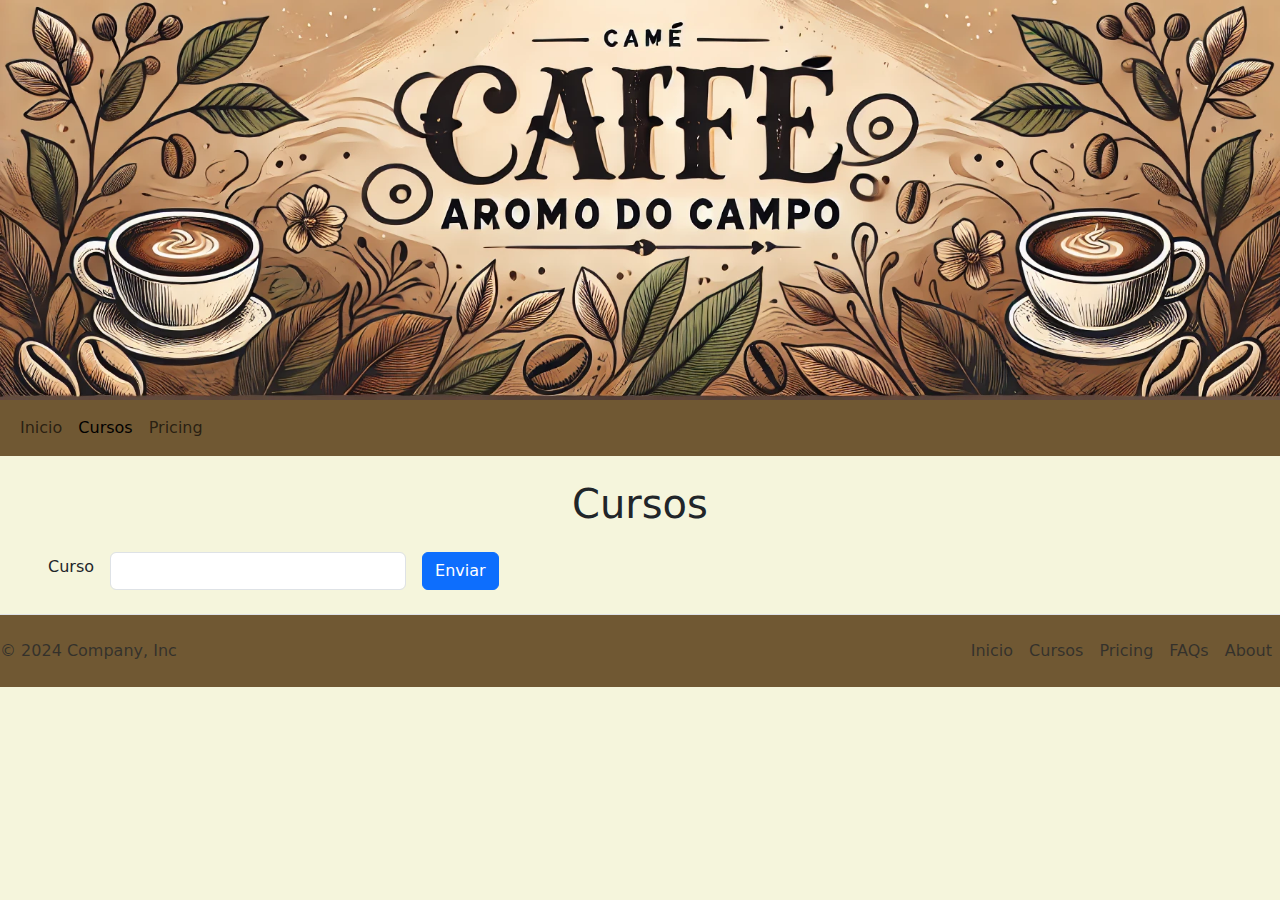
==== cursos.html @ 38ca7b42 "inicio do desenvolvimento" ====
<!DOCTYPE html>
<html lang="pt-br">

<head>
    <meta charset="UTF-8">
    <meta name="viewport" content="width=device-width, initial-scale=1.0">
    <title>Document</title>
    <link href="https://cdn.jsdelivr.net/npm/bootstrap@5.3.3/dist/css/bootstrap.min.css" rel="stylesheet"
        integrity="sha384-QWTKZyjpPEjISv5WaRU9OFeRpok6YctnYmDr5pNlyT2bRjXh0JMhjY6hW+ALEwIH" crossorigin="anonymous">
    <link rel="stylesheet" href="style.css">

</head>

<body>
    <header></header>
    <nav class="navbar navbar-expand">
        <div class="container-fluid">
            <div class="collapse navbar-collapse" id="navbarNavAltMarkup">
                <div class="navbar-nav">
                    <a class="nav-link" href="index.html">Inicio</a>
                    <a class="nav-link active" aria-current="page" href="cursos.html">Cursos</a>
                    <a class="nav-link" href="#">Pricing</a>
                </div>
            </div>
        </div>
    </nav>
    <main class="mx-5">
        <h1 class="text-center my-4 fs-1 w-100">Cursos</h1>
        <form action="">
            <div class="mb-3 d-flex gap-3 align-items-center">
                <label for="curso" class="form-label">Curso</label>
                <input type="text" class="form-control w-25" id="curso" aria-describedby="curso">
                <button type="submit" class="btn btn-primary">Enviar</button>
            </div>
        </form>
    </main>
    <footer class="d-flex flex-wrap justify-content-between align-items-center py-3 mt-4 border-top">
        <p class="col-md-4 mb-0 text-body-secondary">© 2024 Company, Inc</p>

        <a href="/"
            class="col-md-4 d-flex align-items-center justify-content-center mb-3 mb-md-0 me-md-auto link-body-emphasis text-decoration-none">
        </a>

        <ul class="nav col-md-4 justify-content-end">
            <li class="nav-item"><a href="index.html" class="nav-link px-2 text-body-secondary">Inicio</a></li>
            <li class="nav-item"><a href="cursos.html" class="nav-link px-2 text-body-secondary">Cursos</a></li>
            <li class="nav-item"><a href="#" class="nav-link px-2 text-body-secondary">Pricing</a></li>
            <li class="nav-item"><a href="#" class="nav-link px-2 text-body-secondary">FAQs</a></li>
            <li class="nav-item"><a href="#" class="nav-link px-2 text-body-secondary">About</a></li>
        </ul>
    </footer>
    <script src="https://cdn.jsdelivr.net/npm/@popperjs/core@2.11.8/dist/umd/popper.min.js"
        integrity="sha384-I7E8VVD/ismYTF4hNIPjVp/Zjvgyol6VFvRkX/vR+Vc4jQkC+hVqc2pM8ODewa9r"
        crossorigin="anonymous"></script>
    <script src="https://cdn.jsdelivr.net/npm/bootstrap@5.3.3/dist/js/bootstrap.min.js"
        integrity="sha384-0pUGZvbkm6XF6gxjEnlmuGrJXVbNuzT9qBBavbLwCsOGabYfZo0T0to5eqruptLy"
        crossorigin="anonymous"></script>
</body>

</html>
---- style.css ----
body{
    background-color: #F5F5DC;
    min-height: 100vh;
}
header{
    width: 100%; /* Largura total da página */
    height: 400px; /* Altura ajustável conforme o design desejado */
    background-image: url('banner.webp'); /* Substitua pelo caminho da imagem */
    background-size: cover; /* Ajusta a imagem para cobrir toda a área do banner */
    background-position: center; /* Centraliza a imagem */
    background-repeat: no-repeat; /* Impede a repetição da imagem */
}
nav{
    background-color: rgb(112, 88, 51);
}
.i-p{
    text-align: justify;
    font-family: Verdana;
    font-size: 12pt;
}
.i-img1 {
    width: 100%; 
    height: auto; 
}
.i-sec{
    width: 50%;
}
.i-img2{
    width: 30%;
    text-align: center;
}
footer{
    background-color: rgb(112, 88, 51);
}
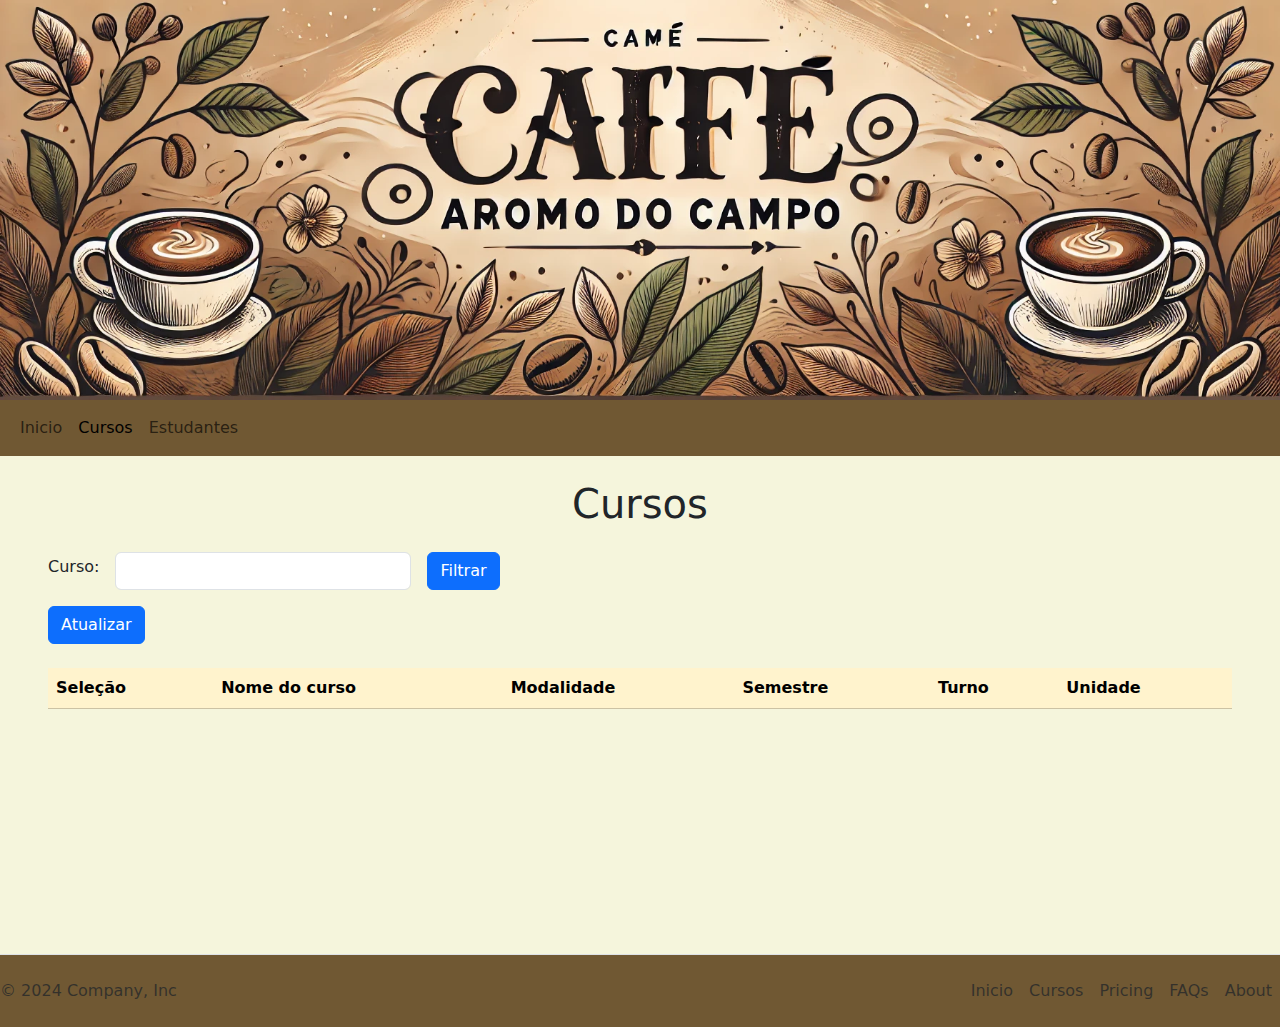
==== commit ee7ea511: "desenvolvimento logico" ====
--- a/cursos.html
+++ b/cursos.html
@@ -8,6 +8,8 @@
     <link href="https://cdn.jsdelivr.net/npm/bootstrap@5.3.3/dist/css/bootstrap.min.css" rel="stylesheet"
         integrity="sha384-QWTKZyjpPEjISv5WaRU9OFeRpok6YctnYmDr5pNlyT2bRjXh0JMhjY6hW+ALEwIH" crossorigin="anonymous">
     <link rel="stylesheet" href="style.css">
+    <script src="https://ajax.googleapis.com/ajax/libs/jquery/3.7.1/jquery.min.js"></script>
+    <link rel="stylesheet" href="https://cdn.datatables.net/1.13.1/css/jquery.dataTables.min.css">
 
 </head>
 
@@ -19,18 +21,37 @@
                 <div class="navbar-nav">
                     <a class="nav-link" href="index.html">Inicio</a>
                     <a class="nav-link active" aria-current="page" href="cursos.html">Cursos</a>
-                    <a class="nav-link" href="#">Pricing</a>
+                    <a class="nav-link" href="estudantes.html">Estudantes</a>
                 </div>
             </div>
         </div>
     </nav>
     <main class="mx-5">
         <h1 class="text-center my-4 fs-1 w-100">Cursos</h1>
-        <form action="">
+        <form class="form-pesquisa">
             <div class="mb-3 d-flex gap-3 align-items-center">
-                <label for="curso" class="form-label">Curso</label>
+                <label for="curso" class="form-label">Curso:</label>
                 <input type="text" class="form-control w-25" id="curso" aria-describedby="curso">
-                <button type="submit" class="btn btn-primary">Enviar</button>
+                <button type="button" onclick="buscarCursos()" class="btn btn-primary">Filtrar</button>
+            </div>
+        </form>
+        <form onsubmit="return validarSelecao(event)">
+            <input type="submit" value="Atualizar" class="btn btn-primary">
+            <div class="mt-4">
+                <table class="table table-warning table-striped" id="tabela-cursos">
+                    <thead>
+                        <tr>
+                            <th>Seleção</th>
+                            <th>Nome do curso</th>
+                            <th>Modalidade</th>
+                            <th>Semestre</th>
+                            <th>Turno</th>
+                            <th>Unidade</th>
+                        </tr>
+                    </thead>
+                    <tbody class="c-tbody">
+                    </tbody>
+                </table>
             </div>
         </form>
     </main>
@@ -55,6 +76,9 @@
     <script src="https://cdn.jsdelivr.net/npm/bootstrap@5.3.3/dist/js/bootstrap.min.js"
         integrity="sha384-0pUGZvbkm6XF6gxjEnlmuGrJXVbNuzT9qBBavbLwCsOGabYfZo0T0to5eqruptLy"
         crossorigin="anonymous"></script>
+    <script src="https://cdn.datatables.net/1.13.1/js/jquery.dataTables.min.js"></script>
+
+    <script src="script.js"></script>
 </body>
 
 </html>--- a/style.css
+++ b/style.css
@@ -5,13 +5,16 @@
 header{
     width: 100%; /* Largura total da página */
     height: 400px; /* Altura ajustável conforme o design desejado */
-    background-image: url('banner.webp'); /* Substitua pelo caminho da imagem */
+    background-image: url('imgs/banner.webp'); /* Substitua pelo caminho da imagem */
     background-size: cover; /* Ajusta a imagem para cobrir toda a área do banner */
     background-position: center; /* Centraliza a imagem */
     background-repeat: no-repeat; /* Impede a repetição da imagem */
 }
 nav{
     background-color: rgb(112, 88, 51);
+}
+main{
+    min-height: 50vh;   
 }
 .i-p{
     text-align: justify;
@@ -29,6 +32,11 @@
     width: 30%;
     text-align: center;
 }
+.msgsucesso{
+    font-family: Arial;
+    font-size: 12pt;
+
+}
 footer{
     background-color: rgb(112, 88, 51);
 }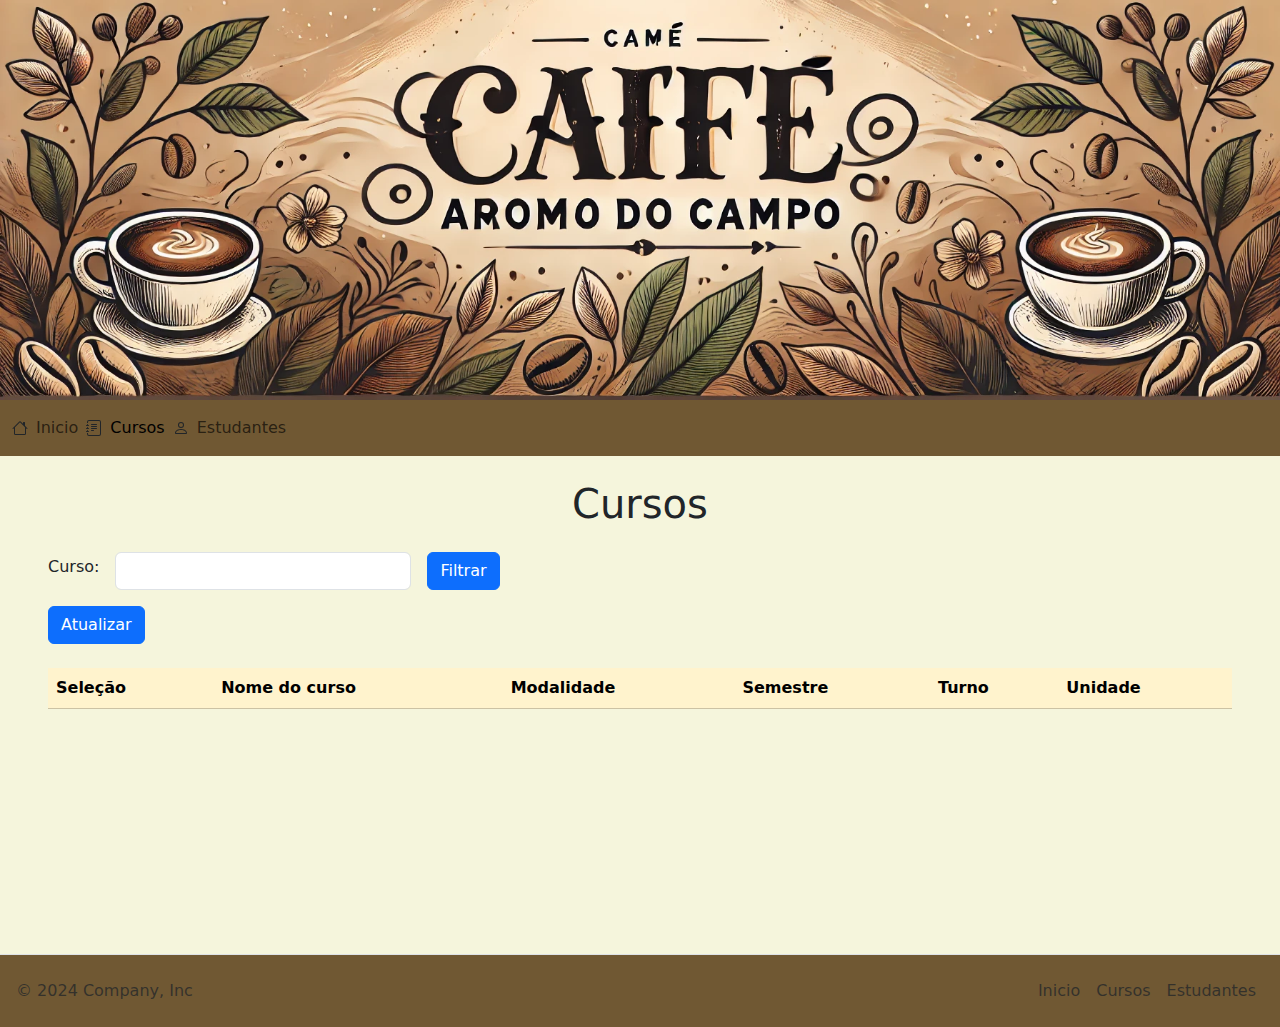
==== commit 5e35a7cb: "adicao de icone no menu" ====
--- a/cursos.html
+++ b/cursos.html
@@ -19,9 +19,26 @@
         <div class="container-fluid">
             <div class="collapse navbar-collapse" id="navbarNavAltMarkup">
                 <div class="navbar-nav">
-                    <a class="nav-link" href="index.html">Inicio</a>
-                    <a class="nav-link active" aria-current="page" href="cursos.html">Cursos</a>
-                    <a class="nav-link" href="estudantes.html">Estudantes</a>
+                    <div class="d-flex align-items-center">
+                        <svg xmlns="http://www.w3.org/2000/svg" width="16" height="16" fill="currentColor" class="bi bi-house" viewBox="0 0 16 16">
+                            <path d="M8.707 1.5a1 1 0 0 0-1.414 0L.646 8.146a.5.5 0 0 0 .708.708L2 8.207V13.5A1.5 1.5 0 0 0 3.5 15h9a1.5 1.5 0 0 0 1.5-1.5V8.207l.646.647a.5.5 0 0 0 .708-.708L13 5.793V2.5a.5.5 0 0 0-.5-.5h-1a.5.5 0 0 0-.5.5v1.293zM13 7.207V13.5a.5.5 0 0 1-.5.5h-9a.5.5 0 0 1-.5-.5V7.207l5-5z"/>
+                        </svg>
+                        <a class="nav-link " aria-current="page" href="index.html">Inicio</a>
+                    </div>
+                    <div class="d-flex align-items-center">
+                        <svg xmlns="http://www.w3.org/2000/svg" width="16" height="16" fill="currentColor" class="bi bi-journal-text" viewBox="0 0 16 16">
+                            <path d="M5 10.5a.5.5 0 0 1 .5-.5h2a.5.5 0 0 1 0 1h-2a.5.5 0 0 1-.5-.5m0-2a.5.5 0 0 1 .5-.5h5a.5.5 0 0 1 0 1h-5a.5.5 0 0 1-.5-.5m0-2a.5.5 0 0 1 .5-.5h5a.5.5 0 0 1 0 1h-5a.5.5 0 0 1-.5-.5m0-2a.5.5 0 0 1 .5-.5h5a.5.5 0 0 1 0 1h-5a.5.5 0 0 1-.5-.5"/>
+                            <path d="M3 0h10a2 2 0 0 1 2 2v12a2 2 0 0 1-2 2H3a2 2 0 0 1-2-2v-1h1v1a1 1 0 0 0 1 1h10a1 1 0 0 0 1-1V2a1 1 0 0 0-1-1H3a1 1 0 0 0-1 1v1H1V2a2 2 0 0 1 2-2"/>
+                            <path d="M1 5v-.5a.5.5 0 0 1 1 0V5h.5a.5.5 0 0 1 0 1h-2a.5.5 0 0 1 0-1zm0 3v-.5a.5.5 0 0 1 1 0V8h.5a.5.5 0 0 1 0 1h-2a.5.5 0 0 1 0-1zm0 3v-.5a.5.5 0 0 1 1 0v.5h.5a.5.5 0 0 1 0 1h-2a.5.5 0 0 1 0-1z"/>
+                          </svg>
+                          <a class="nav-link active" aria-current="page" href="cursos.html">Cursos</a>
+                        </div>
+                    <div class="d-flex align-items-center">
+                        <svg xmlns="http://www.w3.org/2000/svg" width="16" height="16" fill="currentColor" class="bi bi-person" viewBox="0 0 16 16">
+                            <path d="M8 8a3 3 0 1 0 0-6 3 3 0 0 0 0 6m2-3a2 2 0 1 1-4 0 2 2 0 0 1 4 0m4 8c0 1-1 1-1 1H3s-1 0-1-1 1-4 6-4 6 3 6 4m-1-.004c-.001-.246-.154-.986-.832-1.664C11.516 10.68 10.289 10 8 10s-3.516.68-4.168 1.332c-.678.678-.83 1.418-.832 1.664z"/>
+                          </svg>
+                        <a class="nav-link" href="estudantes.html">Estudantes</a>
+                    </div>
                 </div>
             </div>
         </div>
@@ -55,7 +72,7 @@
             </div>
         </form>
     </main>
-    <footer class="d-flex flex-wrap justify-content-between align-items-center py-3 mt-4 border-top">
+    <footer class="d-flex flex-wrap justify-content-between align-items-center p-3 mt-4 border-top">
         <p class="col-md-4 mb-0 text-body-secondary">© 2024 Company, Inc</p>
 
         <a href="/"
@@ -65,9 +82,7 @@
         <ul class="nav col-md-4 justify-content-end">
             <li class="nav-item"><a href="index.html" class="nav-link px-2 text-body-secondary">Inicio</a></li>
             <li class="nav-item"><a href="cursos.html" class="nav-link px-2 text-body-secondary">Cursos</a></li>
-            <li class="nav-item"><a href="#" class="nav-link px-2 text-body-secondary">Pricing</a></li>
-            <li class="nav-item"><a href="#" class="nav-link px-2 text-body-secondary">FAQs</a></li>
-            <li class="nav-item"><a href="#" class="nav-link px-2 text-body-secondary">About</a></li>
+            <li class="nav-item"><a href="estudantes.html" class="nav-link px-2 text-body-secondary">Estudantes</a></li>
         </ul>
     </footer>
     <script src="https://cdn.jsdelivr.net/npm/@popperjs/core@2.11.8/dist/umd/popper.min.js"
--- a/style.css
+++ b/style.css
@@ -22,14 +22,14 @@
     font-size: 12pt;
 }
 .i-img1 {
-    width: 100%; 
+    width: 80%; 
     height: auto; 
 }
 .i-sec{
     width: 50%;
 }
 .i-img2{
-    width: 30%;
+    width: 35%;
     text-align: center;
 }
 .msgsucesso{
